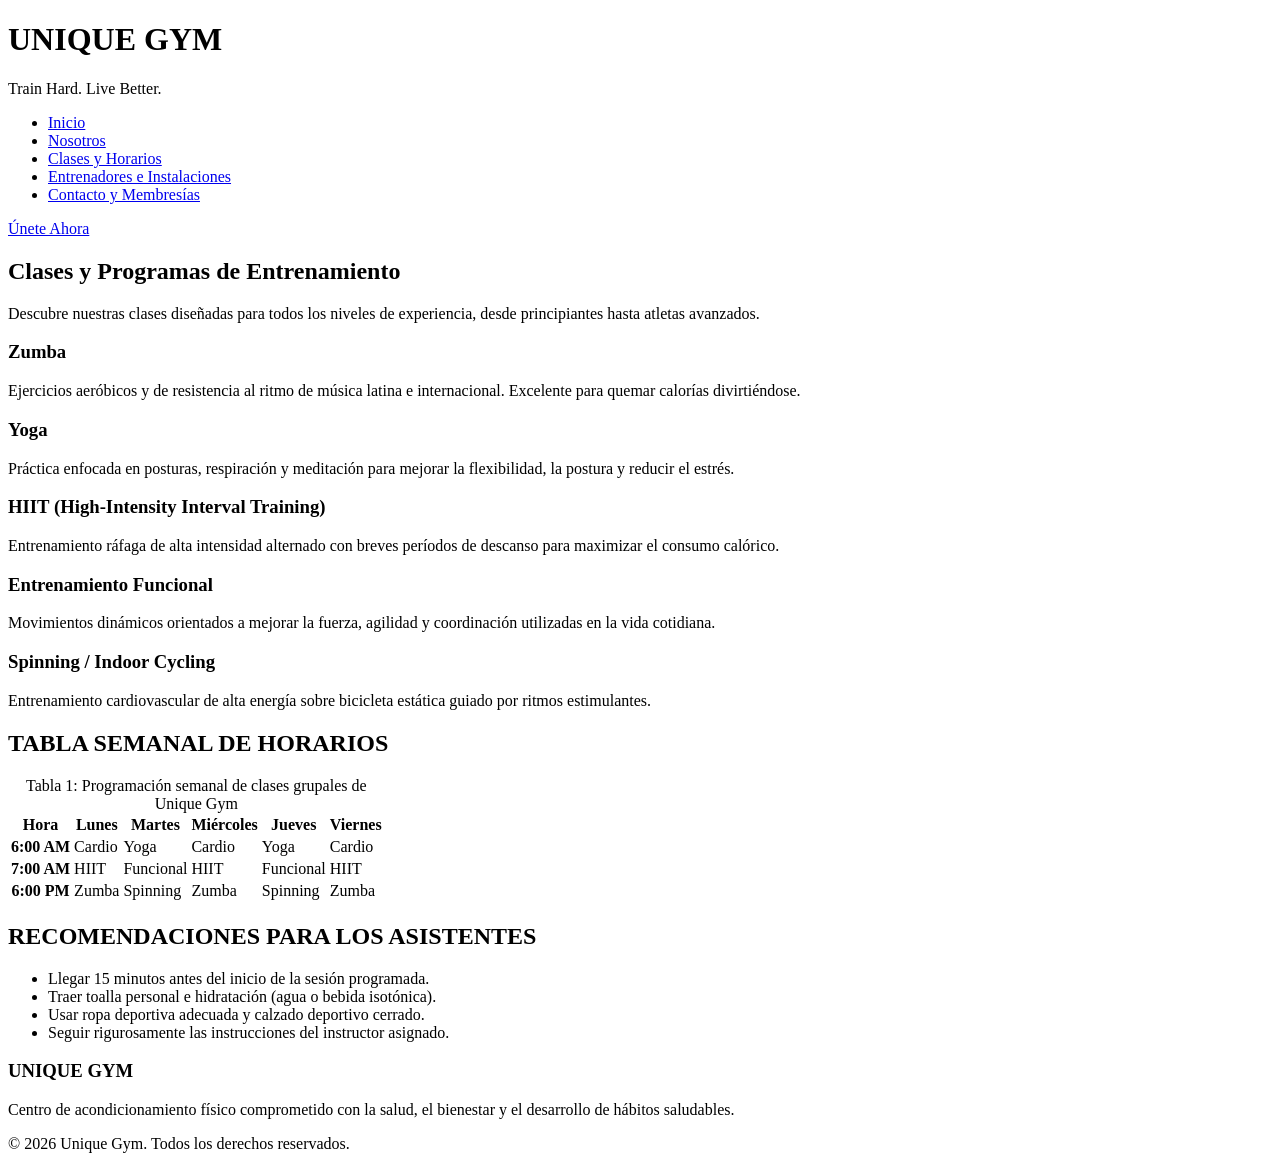
==== pages/clases-horarios.html @ b358e216 "Actualiza la estructura completa del sitio Se carga la versión final y corregida de index.html junto" ====
<!DOCTYPE html>
<html lang="es">
<head>
  <meta charset="UTF-8">
  <meta name="viewport" content="width=device-width, initial-scale=1.0">
  <meta name="description" content="Consulta la lista completa de clases grupales y la tabla semanal de horarios en Unique Gym.">
  <title>Clases y Horarios - Unique Gym</title>
</head>
<body>

  <header>
    <h1>UNIQUE GYM</h1>
    <p>Train Hard. Live Better.</p>
    <nav aria-label="Navegación principal">
      <ul>
        <li><a href="../index.html">Inicio</a></li>
        <li><a href="nosotros.html">Nosotros</a></li>
        <li><a href="clases-horarios.html" aria-current="page">Clases y Horarios</a></li>
        <li><a href="entrenadores-instalaciones.html">Entrenadores e Instalaciones</a></li>
        <li><a href="contacto-membresias.html">Contacto y Membresías</a></li>
      </ul>
    </nav>
    <a href="contacto-membresias.html">Únete Ahora</a>
  </header>

  <main>
    <section>
      <h2>Clases y Programas de Entrenamiento</h2>
      <p>Descubre nuestras clases diseñadas para todos los niveles de experiencia, desde principiantes hasta atletas avanzados.</p>
      
      <article>
        <h3>Zumba</h3>
        <p>Ejercicios aeróbicos y de resistencia al ritmo de música latina e internacional. Excelente para quemar calorías divirtiéndose.</p>
      </article>

      <article>
        <h3>Yoga</h3>
        <p>Práctica enfocada en posturas, respiración y meditación para mejorar la flexibilidad, la postura y reducir el estrés.</p>
      </article>

      <article>
        <h3>HIIT (High-Intensity Interval Training)</h3>
        <p>Entrenamiento ráfaga de alta intensidad alternado con breves períodos de descanso para maximizar el consumo calórico.</p>
      </article>

      <article>
        <h3>Entrenamiento Funcional</h3>
        <p>Movimientos dinámicos orientados a mejorar la fuerza, agilidad y coordinación utilizadas en la vida cotidiana.</p>
      </article>

      <article>
        <h3>Spinning / Indoor Cycling</h3>
        <p>Entrenamiento cardiovascular de alta energía sobre bicicleta estática guiado por ritmos estimulantes.</p>
      </article>
    </section>

    <!-- TABLA DE HORARIOS SEMANALES -->
    <section>
      <h2>TABLA SEMANAL DE HORARIOS</h2>
      <table>
        <caption>Tabla 1: Programación semanal de clases grupales de Unique Gym</caption>
        <thead>
          <tr>
            <th scope="col">Hora</th>
            <th scope="col">Lunes</th>
            <th scope="col">Martes</th>
            <th scope="col">Miércoles</th>
            <th scope="col">Jueves</th>
            <th scope="col">Viernes</th>
          </tr>
        </thead>
        <tbody>
          <tr>
            <th scope="row">6:00 AM</th>
            <td>Cardio</td>
            <td>Yoga</td>
            <td>Cardio</td>
            <td>Yoga</td>
            <td>Cardio</td>
          </tr>
          <tr>
            <th scope="row">7:00 AM</th>
            <td>HIIT</td>
            <td>Funcional</td>
            <td>HIIT</td>
            <td>Funcional</td>
            <td>HIIT</td>
          </tr>
          <tr>
            <th scope="row">6:00 PM</th>
            <td>Zumba</td>
            <td>Spinning</td>
            <td>Zumba</td>
            <td>Spinning</td>
            <td>Zumba</td>
          </tr>
        </tbody>
      </table>
    </section>

    <!-- RECOMENDACIONES (Corregido: usamos div en lugar de section para evitar advertencias de falta de tema jerárquico independiente) -->
    <div>
      <h2>RECOMENDACIONES PARA LOS ASISTENTES</h2>
      <ul>
        <li>Llegar 15 minutos antes del inicio de la sesión programada.</li>
        <li>Traer toalla personal e hidratación (agua o bebida isotónica).</li>
        <li>Usar ropa deportiva adecuada y calzado deportivo cerrado.</li>
        <li>Seguir rigurosamente las instrucciones del instructor asignado.</li>
      </ul>
    </div>
  </main>

  <!-- FOOTER GLOBAL (Corregido: uso de divs para datos de contacto rápidos en lugar de subsecciones) -->
  <footer>
    <div>
      <h3>UNIQUE GYM</h3>
      <p>Centro de acondicionamiento físico comprometido con la salud, el bienestar y el desarrollo de hábitos saludables.</p>
    </div>
    <div>
      <p>&copy; 2026 Unique Gym. Todos los derechos reservados.</p>
    </div>
  </footer>

</body>
</html>
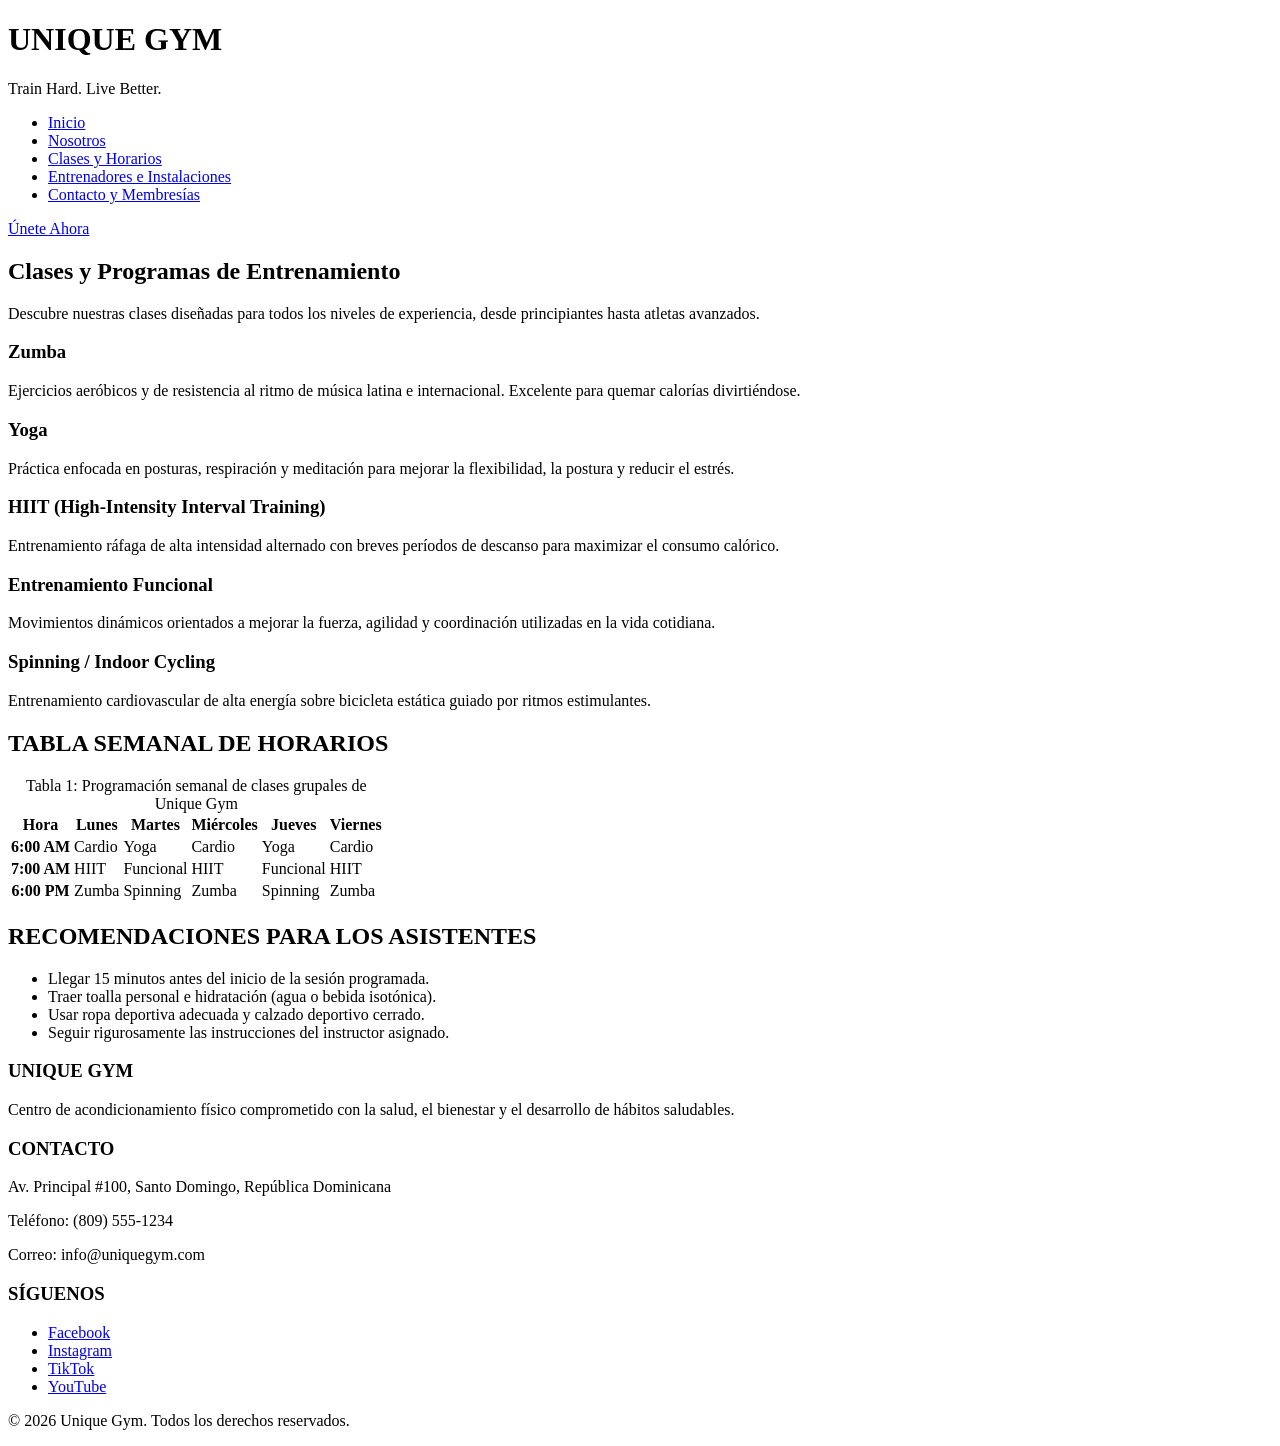
==== commit e6a494a8: "Actualizando Footer y formulario Actualizando Footer y formulario" ====
--- a/pages/clases-horarios.html
+++ b/pages/clases-horarios.html
@@ -111,11 +111,29 @@
   </main>
 
   <!-- FOOTER GLOBAL (Corregido: uso de divs para datos de contacto rápidos en lugar de subsecciones) -->
-  <footer>
+<footer>
     <div>
       <h3>UNIQUE GYM</h3>
       <p>Centro de acondicionamiento físico comprometido con la salud, el bienestar y el desarrollo de hábitos saludables.</p>
     </div>
+
+    <div>
+      <h3>CONTACTO</h3>
+      <p>Av. Principal #100, Santo Domingo, República Dominicana</p>
+      <p>Teléfono: (809) 555-1234</p>
+      <p>Correo: info@uniquegym.com</p>
+    </div>
+
+    <div>
+      <h3>SÍGUENOS</h3>
+      <ul>
+		<li><a href="https://facebook.com" target="_blank" rel="noopener">Facebook</a></li>
+		<li><a href="https://instagram.com" target="_blank" rel="noopener">Instagram</a></li>
+		<li><a href="https://tiktok.com" target="_blank" rel="noopener">TikTok</a></li>
+		<li><a href="https://youtube.com" target="_blank" rel="noopener">YouTube</a></li>
+	  </ul>
+    </div>
+
     <div>
       <p>&copy; 2026 Unique Gym. Todos los derechos reservados.</p>
     </div>
